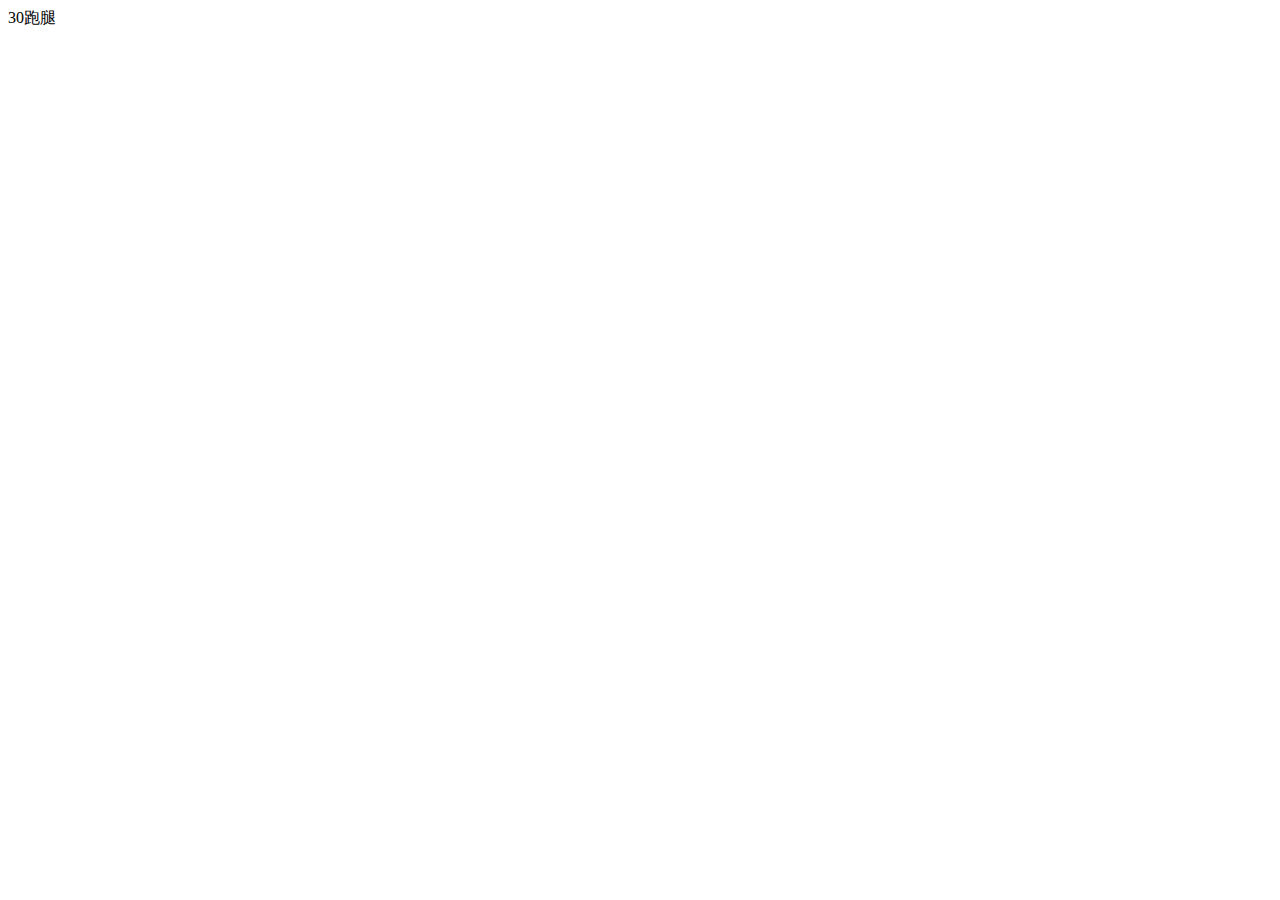
==== src/main/resources/static/static/article/list.html @ c065be4b "调整首页css样式" ====
<!DOCTYPE html>
<html lang="en" xmlns:v-bind="http://www.w3.org/1999/xhtml"
      xmlns:v-on="http://www.w3.org/1999/xhtml">
<head>
    <meta charset="UTF-8">
    <!--屏幕自适应-->
    <meta name="viewport"
          content="width=device-width, initial-scale=1.0, maximum-scale=1.0, minimum-scale=1.0, user-scalable=no">
    <link rel="icon" href="../images/2048.png" type="image/x-icon"/>
    <title>vue学习</title>


    <!-- vue开发环境版本，包含了用帮助的命令行警告 -->
    <!--<script src="https://cdn.jsdelivr.net/npm/vue/dist/vue.js"></script>-->
    <!-- vue生产环境版本，优化了尺寸和速度 -->
    <script src="https://cdn.jsdelivr.net/npm/vue"></script>
</head>
<body>

<div id="app-7">
    <a v-bind:href="url">30跑腿</a>
</div>

<script>

    var app7 = new Vue({
        el: '#app-7',
        data: {
            url:"https://www.30paotui.com"
        }
    })
</script>

</body>
</html>
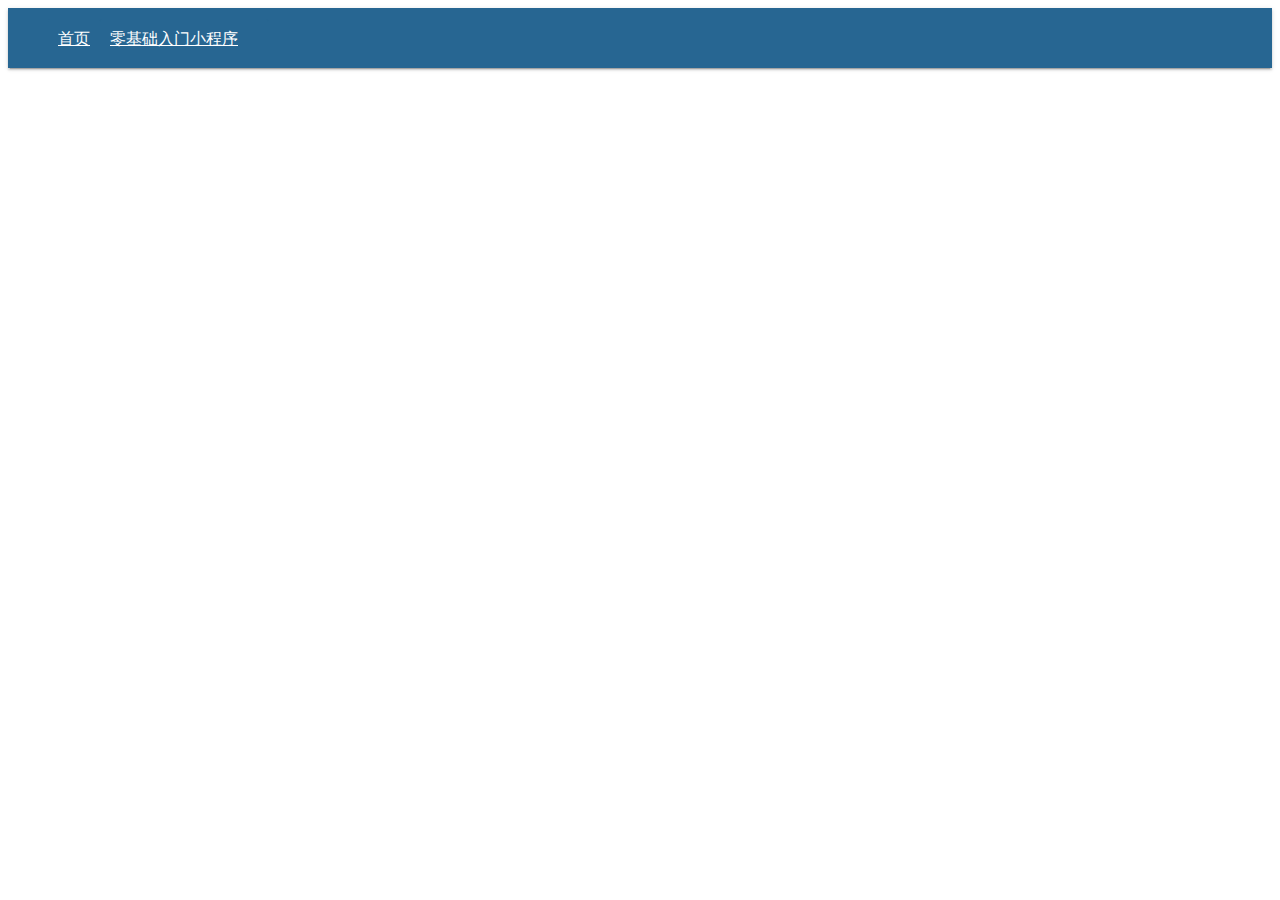
==== commit 424a36b5: "文章详情页添加顶部" ====
--- a/src/main/resources/static/static/article/list.html
+++ b/src/main/resources/static/static/article/list.html
@@ -13,23 +13,21 @@
     <!-- vue开发环境版本，包含了用帮助的命令行警告 -->
     <!--<script src="https://cdn.jsdelivr.net/npm/vue/dist/vue.js"></script>-->
     <!-- vue生产环境版本，优化了尺寸和速度 -->
-    <script src="https://cdn.jsdelivr.net/npm/vue"></script>
+    <!--<script src="https://cdn.jsdelivr.net/npm/vue"></script>-->
+
+    <!--头部样式-->
+    <link rel="stylesheet" href="../css/header.css">
 </head>
 <body>
-
-<div id="app-7">
-    <a v-bind:href="url">30跑腿</a>
+<!-- header -->
+<div class="header">
+    <div class="nav">
+        <ul>
+            <li id="index"><a href="/index">首页 </a></li>
+            <li id="hierarchy"><a href="/tree">零基础入门小程序</a></li>
+        </ul>
+    </div>
 </div>
-
-<script>
-
-    var app7 = new Vue({
-        el: '#app-7',
-        data: {
-            url:"https://www.30paotui.com"
-        }
-    })
-</script>
 
 </body>
 </html>--- a/src/main/resources/static/static/css/header.css
+++ b/src/main/resources/static/static/css/header.css
@@ -0,0 +1,46 @@
+@CHARSET "UTF-8";
+.header {
+    width: 100%;
+    height: 60px;
+    background-color: #276692;
+    box-shadow: 0 2px 2px 0 rgba(0, 0, 0, 0.14), 0 1px 5px 0 rgba(0, 0, 0, 0.12), 0 3px 1px -2px rgba(0, 0, 0, 0.2);
+}
+
+.header > div {
+    width: 100%;
+    height: 60px;
+    position: relative;
+    z-index: 2;
+    max-width: 1260px;
+    margin: 0px auto;
+}
+
+.nav {
+    float: left;
+}
+
+.nav > ul > li {
+    float: left;
+    list-style-type: none;
+}
+
+.nav ul > li > a {
+    display: block;
+    height: 60px;
+    line-height: 40px;
+    padding: 0px 10px;
+    cursor: pointer;
+    color: #fff;
+}
+
+.nav > ul > li > a {
+    content: " ";
+    display: block;
+    position: relative;
+    bottom: 5px;
+    left: 0;
+    width: 100%;
+    height: 3px;
+    background: #276692;
+    border-radius: 10px;
+}
